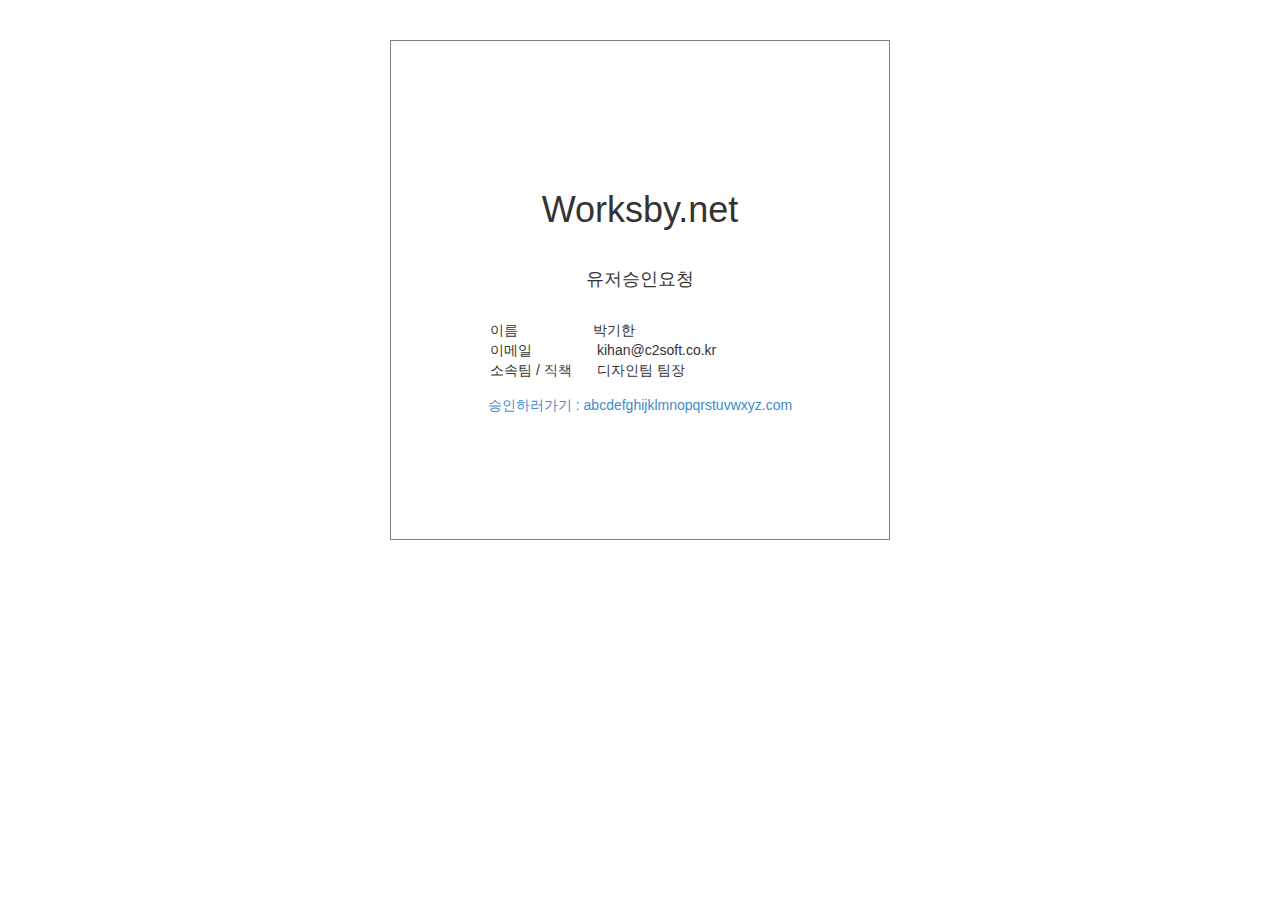
==== agree.html @ 4f22d83b "Fourth change" ====
﻿<!DOCTYPE html>
<html>
<head>
	<title>Worksby.net</title>
	<meta charset="uft-8">
	<link href="dist/css/bootstrap.min.css" rel="stylesheet">
	<link href="signin.css" rel="stylesheet">
</head>
<body>
    <div class="container">
    <table border="1" align="center">
    <td>
      <form class="form-signin">
        <h1 class="form-signin-heading">Worksby.net</h1><br />
        <h4 class="form-signin-heading">유저승인요청</h4><br />
        <div>이름<span style="padding: 75px">박기한</span></div>
        <div>이메일<span style="padding: 65px">kihan@c2soft.co.kr</span></div>
        <div>소속팀 / 직책<span style="padding: 25px">디자인팀 팀장</span></div>
      </form>

      <p align="center">
        <a href="http://google.com">승인하러가기 : abcdefghijklmnopqrstuvwxyz.com</a>
      </p>
    </td>
    </table>

    </div> <!-- /container -->

    <!-- Bootstrap core JavaScript
    ================================================== -->
    <!-- Placed at the end of the document so the pages load faster -->
  

</body>
</html>
---- signin.css ----
body {
  padding-top: 40px;
  padding-bottom: 40px;
  background-color: #fff;
}

h1, h4 {
  text-align: center;
}

table {
  width: 500px;
  height: 500px;
}

.a1 {
  text-align: center;
}

.form-signin {
  max-width: 330px;
  padding: 15px;
  margin: 0 auto;
}
.form-signin .form-signin-heading,
.form-signin .checkbox {
  margin-bottom: 10px;
}
.form-signin .checkbox {
  font-weight: normal;
}
.form-signin .form-control {
  position: relative;
  font-size: 16px;
  height: auto;
  padding: 10px;
  -webkit-box-sizing: border-box;
     -moz-box-sizing: border-box;
          box-sizing: border-box;
}
.form-signin .form-control:focus {
  z-index: 2;
}
.form-signin input[type="text"] {
  margin-bottom: -1px;
  border-bottom-left-radius: 0;
  border-bottom-right-radius: 0;
}
.form-signin input[type="password"] {
  margin-bottom: 10px;
  border-top-left-radius: 0;
  border-top-right-radius: 0;
}
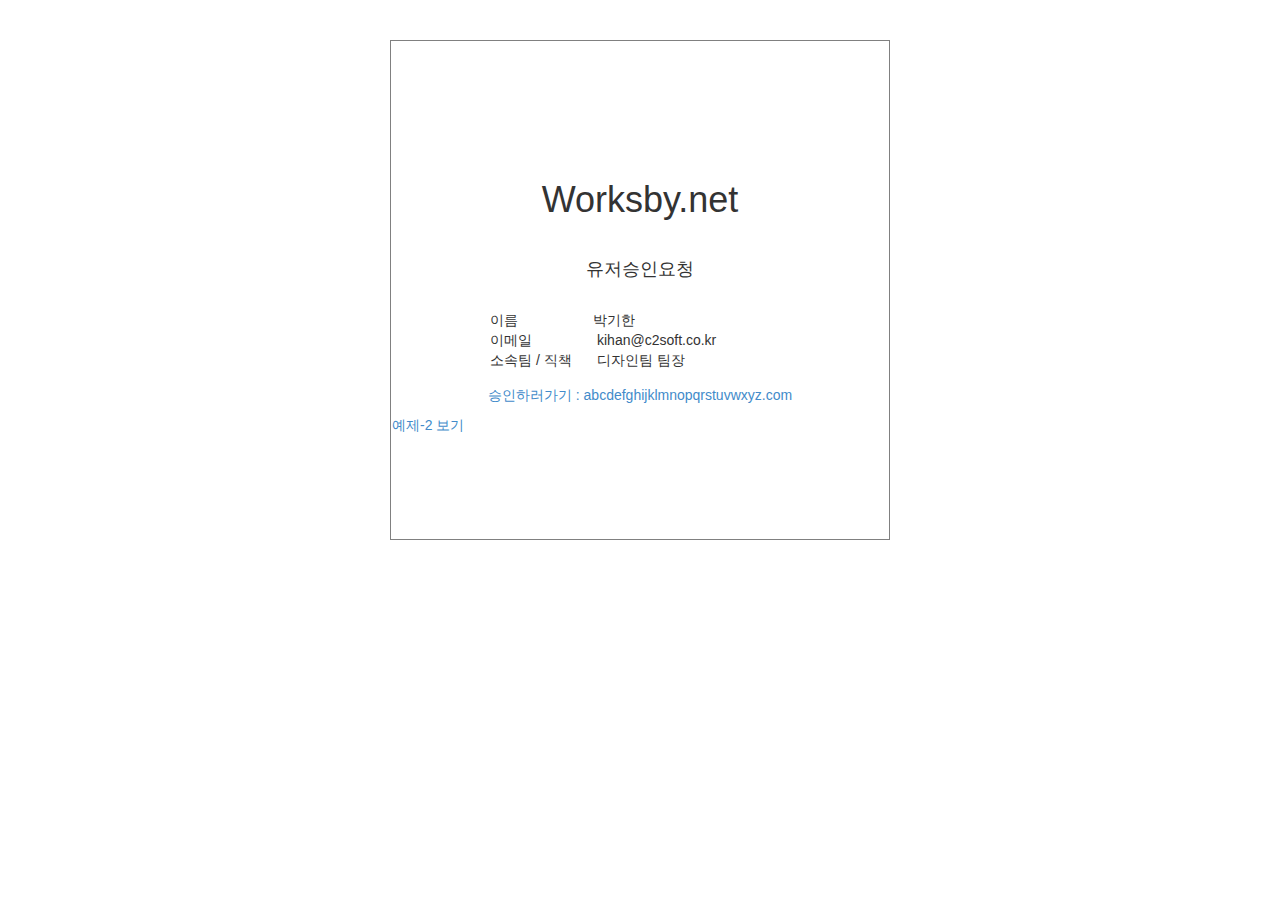
==== commit 76898193: "Fifth change" ====
--- a/agree.html
+++ b/agree.html
@@ -5,6 +5,53 @@
 	<meta charset="uft-8">
 	<link href="dist/css/bootstrap.min.css" rel="stylesheet">
 	<link href="signin.css" rel="stylesheet">
+    <style type="text/css">
+    .layer {display:none; position:fixed; _position:absolute; top:0; left:0; width:100%; height:100%; z-index:100;}
+        .layer .bg {position:absolute; top:0; left:0; width:100%; height:100%; background:#000; opacity:.5; filter:alpha(opacity=50);}
+        .layer .pop-layer {display:block;}
+
+    .pop-layer {display:none; position: absolute; top: 50%; left: 50%; width: 410px; height:auto;  background-color:#fff; border: 5px solid #3571B5; z-index: 10;}  
+    .pop-layer .pop-container {padding: 20px 25px;}
+    .pop-layer p.ctxt {color: #666; line-height: 25px;}
+    .pop-layer .btn-r {width: 100%; margin:10px 0 20px; padding-top: 10px; border-top: 1px solid #DDD; text-align:right;}
+
+    a.cbtn {display:inline-block; height:25px; padding:0 14px 0; border:1px solid #304a8a; background-color:#3f5a9d; font-size:13px; color:#fff; line-height:25px;} 
+    a.cbtn:hover {border: 1px solid #091940; background-color:#1f326a; color:#fff;}
+    </style>
+    <script type="text/javascript">
+    function layer_open(el){
+
+        var temp = $('#' + el);
+        var bg = temp.prev().hasClass('bg');    //dimmed 레이어를 감지하기 위한 boolean 변수
+
+        if(bg){
+            $('.layer').fadeIn();   //'bg' 클래스가 존재하면 레이어가 나타나고 배경은 dimmed 된다. 
+        }else{
+            temp.fadeIn();
+        }
+
+        // 화면의 중앙에 레이어를 띄운다.
+        if (temp.outerHeight() < $(document).height() ) temp.css('margin-top', '-'+temp.outerHeight()/2+'px');
+        else temp.css('top', '0px');
+        if (temp.outerWidth() < $(document).width() ) temp.css('margin-left', '-'+temp.outerWidth()/2+'px');
+        else temp.css('left', '0px');
+
+        temp.find('a.cbtn').click(function(e){
+            if(bg){
+                $('.layer').fadeOut(); //'bg' 클래스가 존재하면 레이어를 사라지게 한다. 
+            }else{
+                temp.fadeOut();
+            }
+            e.preventDefault();
+        });
+
+        $('.layer .bg').click(function(e){  //배경을 클릭하면 레이어를 사라지게 하는 이벤트 핸들러
+            $('.layer').fadeOut();
+            e.preventDefault();
+        });
+
+    }
+    </script>
 </head>
 <body>
     <div class="container">
@@ -21,6 +68,28 @@
       <p align="center">
         <a href="http://google.com">승인하러가기 : abcdefghijklmnopqrstuvwxyz.com</a>
       </p>
+
+      <a href="#" class="btn-example" onclick="layer_open('layer2');return false;">예제-2 보기</a>
+    <div class="layer">
+        <div class="bg"></div>
+        <div id="layer2" class="pop-layer">
+            <div class="pop-container">
+                <div class="pop-conts">
+                    <!--content //-->
+                    <p class="ctxt mb20">Thank you.<br>
+                        Your registration was submitted successfully.<br>
+                        Selected invitees will be notified by e-mail on JANUARY 24th.<br><br>
+                        Hope to see you soon!
+                    </p>
+
+                    <div class="btn-r">
+                        <a href="#" class="cbtn">Close</a>
+                    </div>
+                    <!--// content-->
+                </div>
+            </div>
+        </div>
+    </div>
     </td>
     </table>
 
@@ -32,4 +101,5 @@
   
 
 </body>
-</html>+</html>
+
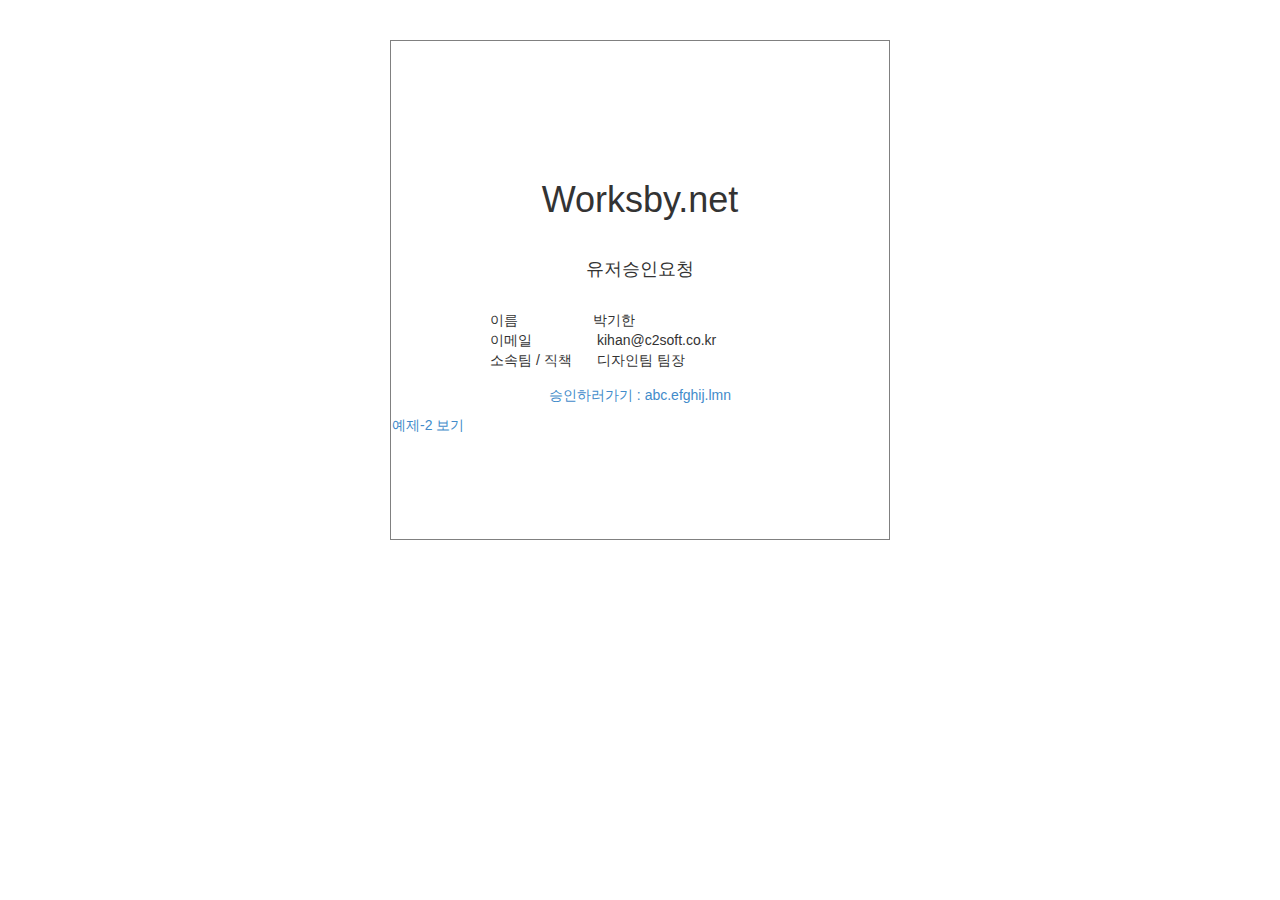
==== commit 421b1599: "Sixth change" ====
--- a/agree.html
+++ b/agree.html
@@ -66,7 +66,7 @@
       </form>
 
       <p align="center">
-        <a href="http://google.com">승인하러가기 : abcdefghijklmnopqrstuvwxyz.com</a>
+        <a href="http://google.com">승인하러가기 : abc.efghij.lmn</a>
       </p>
 
       <a href="#" class="btn-example" onclick="layer_open('layer2');return false;">예제-2 보기</a>
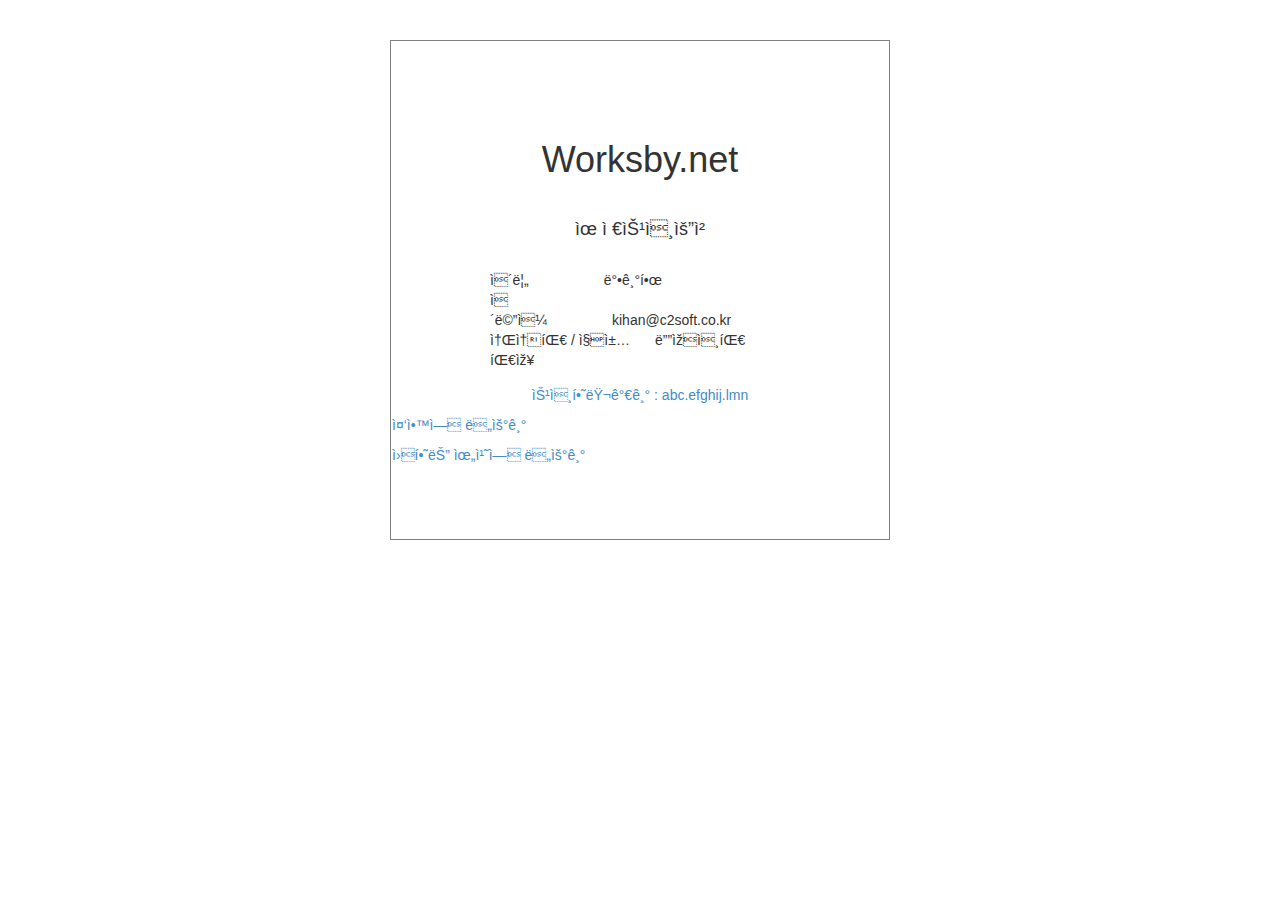
==== commit c0896389: "Eighth change" ====
--- a/agree.html
+++ b/agree.html
@@ -1,57 +1,12 @@
-﻿<!DOCTYPE html>
+<!DOCTYPE html>
 <html>
 <head>
 	<title>Worksby.net</title>
-	<meta charset="uft-8">
+    <meta charset="uft-8">
+    <script type="text/javscript" src="agree.js"></script>
 	<link href="dist/css/bootstrap.min.css" rel="stylesheet">
 	<link href="signin.css" rel="stylesheet">
-    <style type="text/css">
-    .layer {display:none; position:fixed; _position:absolute; top:0; left:0; width:100%; height:100%; z-index:100;}
-        .layer .bg {position:absolute; top:0; left:0; width:100%; height:100%; background:#000; opacity:.5; filter:alpha(opacity=50);}
-        .layer .pop-layer {display:block;}
-
-    .pop-layer {display:none; position: absolute; top: 50%; left: 50%; width: 410px; height:auto;  background-color:#fff; border: 5px solid #3571B5; z-index: 10;}  
-    .pop-layer .pop-container {padding: 20px 25px;}
-    .pop-layer p.ctxt {color: #666; line-height: 25px;}
-    .pop-layer .btn-r {width: 100%; margin:10px 0 20px; padding-top: 10px; border-top: 1px solid #DDD; text-align:right;}
-
-    a.cbtn {display:inline-block; height:25px; padding:0 14px 0; border:1px solid #304a8a; background-color:#3f5a9d; font-size:13px; color:#fff; line-height:25px;} 
-    a.cbtn:hover {border: 1px solid #091940; background-color:#1f326a; color:#fff;}
-    </style>
-    <script type="text/javascript">
-    function layer_open(el){
-
-        var temp = $('#' + el);
-        var bg = temp.prev().hasClass('bg');    //dimmed 레이어를 감지하기 위한 boolean 변수
-
-        if(bg){
-            $('.layer').fadeIn();   //'bg' 클래스가 존재하면 레이어가 나타나고 배경은 dimmed 된다. 
-        }else{
-            temp.fadeIn();
-        }
-
-        // 화면의 중앙에 레이어를 띄운다.
-        if (temp.outerHeight() < $(document).height() ) temp.css('margin-top', '-'+temp.outerHeight()/2+'px');
-        else temp.css('top', '0px');
-        if (temp.outerWidth() < $(document).width() ) temp.css('margin-left', '-'+temp.outerWidth()/2+'px');
-        else temp.css('left', '0px');
-
-        temp.find('a.cbtn').click(function(e){
-            if(bg){
-                $('.layer').fadeOut(); //'bg' 클래스가 존재하면 레이어를 사라지게 한다. 
-            }else{
-                temp.fadeOut();
-            }
-            e.preventDefault();
-        });
-
-        $('.layer .bg').click(function(e){  //배경을 클릭하면 레이어를 사라지게 하는 이벤트 핸들러
-            $('.layer').fadeOut();
-            e.preventDefault();
-        });
-
-    }
-    </script>
+    
 </head>
 <body>
     <div class="container">
@@ -69,27 +24,17 @@
         <a href="http://google.com">승인하러가기 : abc.efghij.lmn</a>
       </p>
 
-      <a href="#" class="btn-example" onclick="layer_open('layer2');return false;">예제-2 보기</a>
-    <div class="layer">
-        <div class="bg"></div>
-        <div id="layer2" class="pop-layer">
-            <div class="pop-container">
-                <div class="pop-conts">
-                    <!--content //-->
-                    <p class="ctxt mb20">Thank you.<br>
-                        Your registration was submitted successfully.<br>
-                        Selected invitees will be notified by e-mail on JANUARY 24th.<br><br>
-                        Hope to see you soon!
-                    </p>
+    <p class="ac mt30 mb30"><a href="#" class="cbtn" onclick="openLayer('car',{top:700});return false;">중앙에 띄우기</a></p>
+    <div id="car" class="layer-popup">
+        <a href="#" class="close"><img src="/jquerylab/images/car.jpg" alt=""></a>
+    </div>
 
-                    <div class="btn-r">
-                        <a href="#" class="cbtn">Close</a>
-                    </div>
-                    <!--// content-->
-                </div>
-            </div>
-        </div>
+    <p class="ac mt30 mb30"><a href="#" class="cbtn" onclick="openLayer('poster',{top:1100, left:100});return false;">원하는 위치에 띄우기</a></p>
+
+    <div id="poster" class="layer-popup">
+        <a href="#" class="close"><img src="/jquerylab/images/poster.jpg" width="250" height="356" alt=""></a>
     </div>
+
     </td>
     </table>
 
--- a/signin.css
+++ b/signin.css
@@ -13,8 +13,32 @@
   height: 500px;
 }
 
-.a1 {
+button.btn {
+  width: 100px;
+  
+}
+
+.layer-popup {
+  display:none; position:absolute; left:50%; top:175px; z-index:10; padding:30px 30px 35px; margin-left:-235px; background-color:#fff; border:1px solid #000;
+}
+
+p.a1 {
   text-align: center;
+  font-size: 13pt;
+}
+
+div.login-text {
+  font-size: 12pt;
+}
+
+button.login-button {
+  border: 0;
+  margin: 0 auto;
+  background-color: ;
+}
+
+.form-text {
+  margin-bottom: 5px;
 }
 
 .form-signin {
@@ -31,7 +55,8 @@
 }
 .form-signin .form-control {
   position: relative;
-  font-size: 16px;
+  font-size: 15px;
+  color: #000;
   height: auto;
   padding: 10px;
   -webkit-box-sizing: border-box;
@@ -43,11 +68,11 @@
 }
 .form-signin input[type="text"] {
   margin-bottom: -1px;
-  border-bottom-left-radius: 0;
-  border-bottom-right-radius: 0;
+  border-bottom-left-radius: 1;
+  border-bottom-right-radius: 1;
 }
 .form-signin input[type="password"] {
   margin-bottom: 10px;
-  border-top-left-radius: 0;
-  border-top-right-radius: 0;
+  border-top-left-radius: 1;
+  border-top-right-radius: 1;
 }